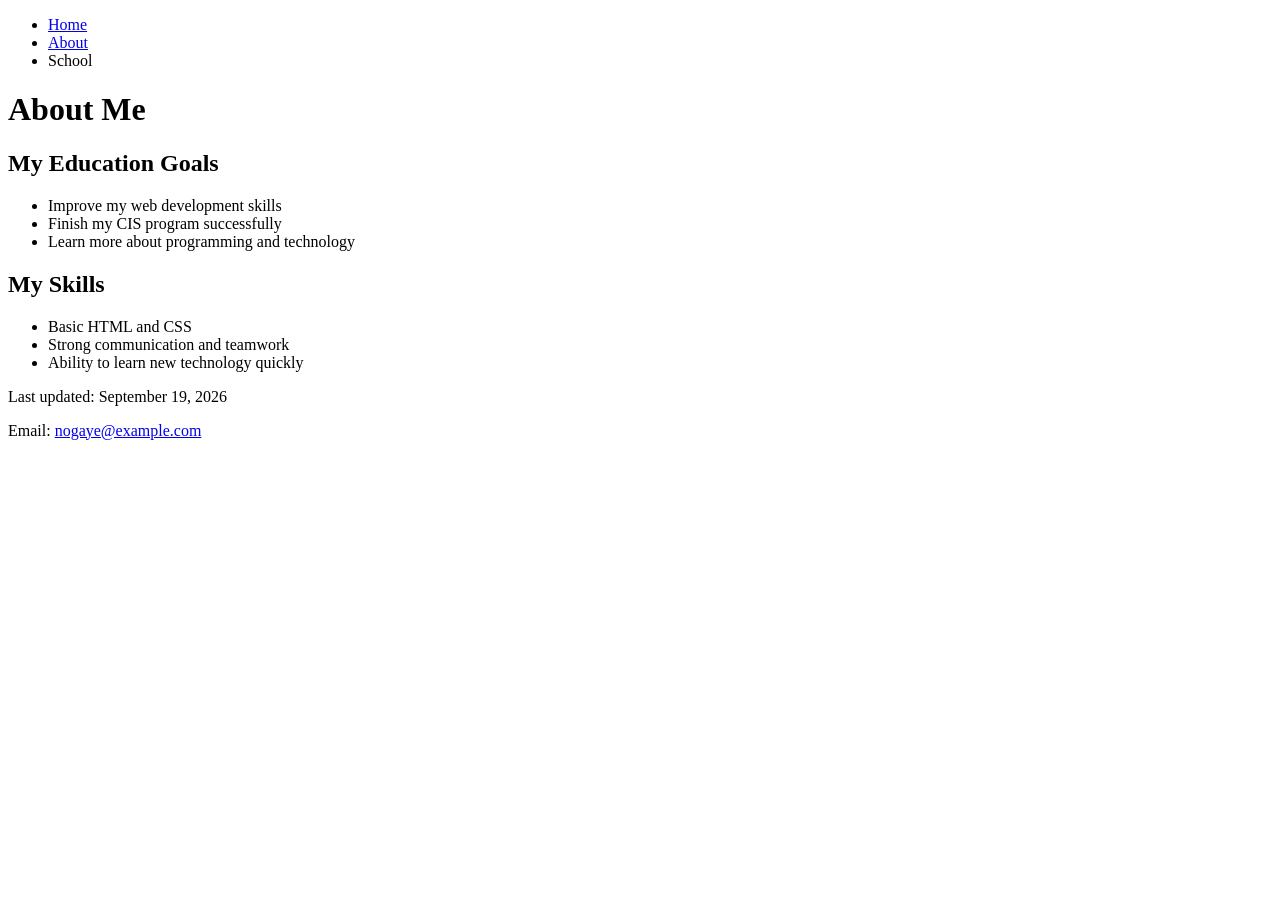
==== about.html @ 2a5437d8 "Add files via upload Project 1-2" ====
<!DOCTYPE html>
<html lang="en">
<head>
    <meta charset="UTF-8">
    <meta name="viewport" content="width=device-width, initial-scale=1.0">
    <meta name="description" content="About page for Nogaye - CIS162 Project 1-2">
    <title>About Nogaye</title>
</head>

<body>

    <nav>
        <ul>
            <li><a href="index.html">Home</a></li>
            <li><a href="about.html">About</a></li>
            <li>School</li>
        </ul>
    </nav>

    <h1>About Me</h1>

    <h2>My Education Goals</h2>
    <ul>
        <li>Improve my web development skills</li>
        <li>Finish my CIS program successfully</li>
        <li>Learn more about programming and technology</li>
    </ul>

    <h2>My Skills</h2>
    <ul>
        <li>Basic HTML and CSS</li>
        <li>Strong communication and teamwork</li>
        <li>Ability to learn new technology quickly</li>
    </ul>

    <footer>
        <p>Last updated: September 19, 2026</p>
        <p>Email: <a href="mailto:nogaye@example.com">nogaye@example.com</a></p>
    </footer>

</body>
</html>
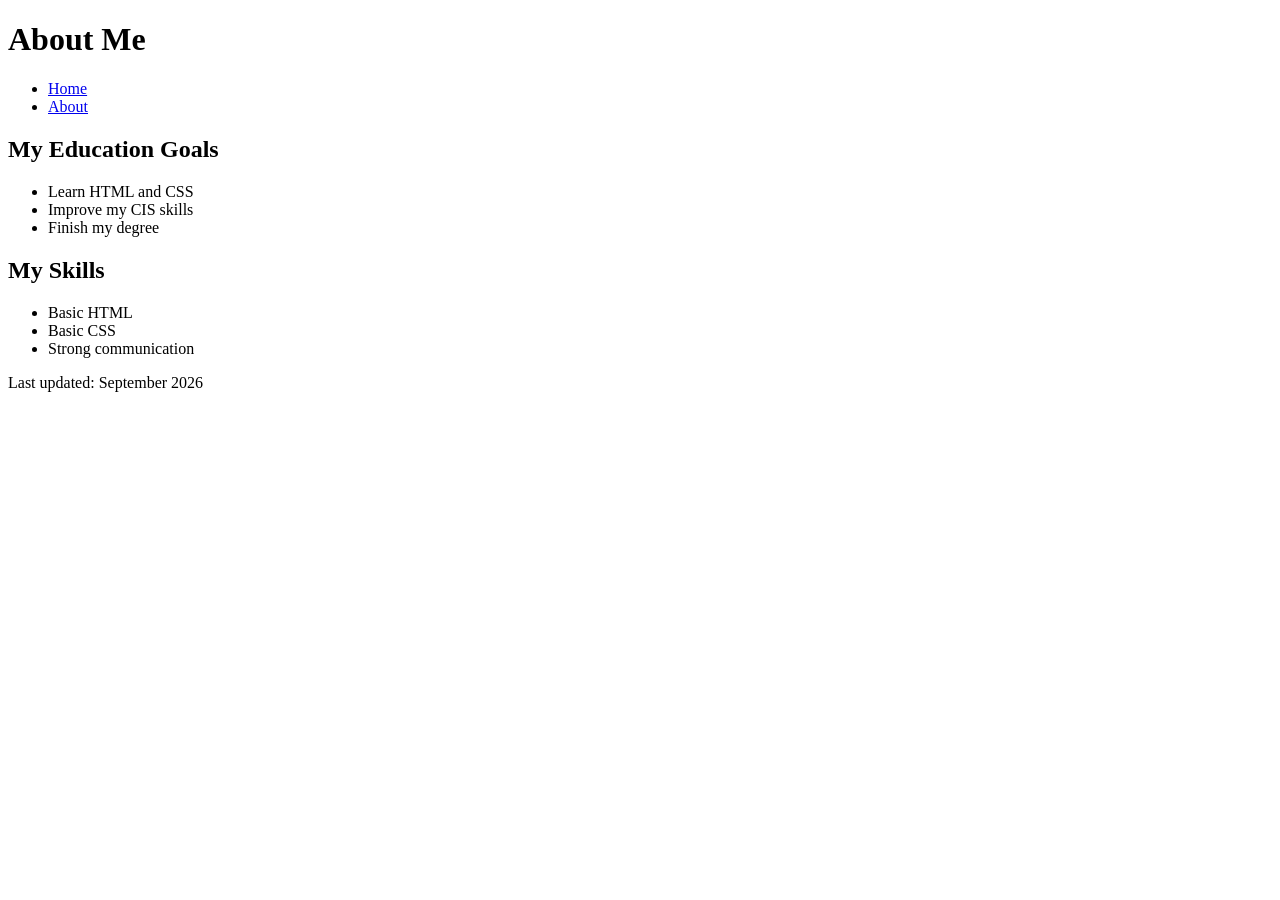
==== commit 4e88edbc: "Update about.html" ====
--- a/about.html
+++ b/about.html
@@ -3,40 +3,42 @@
 <head>
     <meta charset="UTF-8">
     <meta name="viewport" content="width=device-width, initial-scale=1.0">
-    <meta name="description" content="About page for Nogaye - CIS162 Project 1-2">
     <title>About Nogaye</title>
+    <link rel="stylesheet" href="styles.css">
 </head>
 
 <body>
 
-    <nav>
-        <ul>
-            <li><a href="index.html">Home</a></li>
-            <li><a href="about.html">About</a></li>
-            <li>School</li>
-        </ul>
-    </nav>
+<header>
+    <h1>About Me</h1>
+</header>
 
-    <h1>About Me</h1>
+<nav>
+    <ul>
+        <li><a href="index.html">Home</a></li>
+        <li><a href="about.html">About</a></li>
+    </ul>
+</nav>
 
+<section>
     <h2>My Education Goals</h2>
     <ul>
-        <li>Improve my web development skills</li>
-        <li>Finish my CIS program successfully</li>
-        <li>Learn more about programming and technology</li>
+        <li>Learn HTML and CSS</li>
+        <li>Improve my CIS skills</li>
+        <li>Finish my degree</li>
     </ul>
 
     <h2>My Skills</h2>
     <ul>
-        <li>Basic HTML and CSS</li>
-        <li>Strong communication and teamwork</li>
-        <li>Ability to learn new technology quickly</li>
+        <li>Basic HTML</li>
+        <li>Basic CSS</li>
+        <li>Strong communication</li>
     </ul>
+</section>
 
-    <footer>
-        <p>Last updated: September 19, 2026</p>
-        <p>Email: <a href="mailto:nogaye@example.com">nogaye@example.com</a></p>
-    </footer>
+<footer>
+    <p>Last updated: September 2026</p>
+</footer>
 
 </body>
 </html>
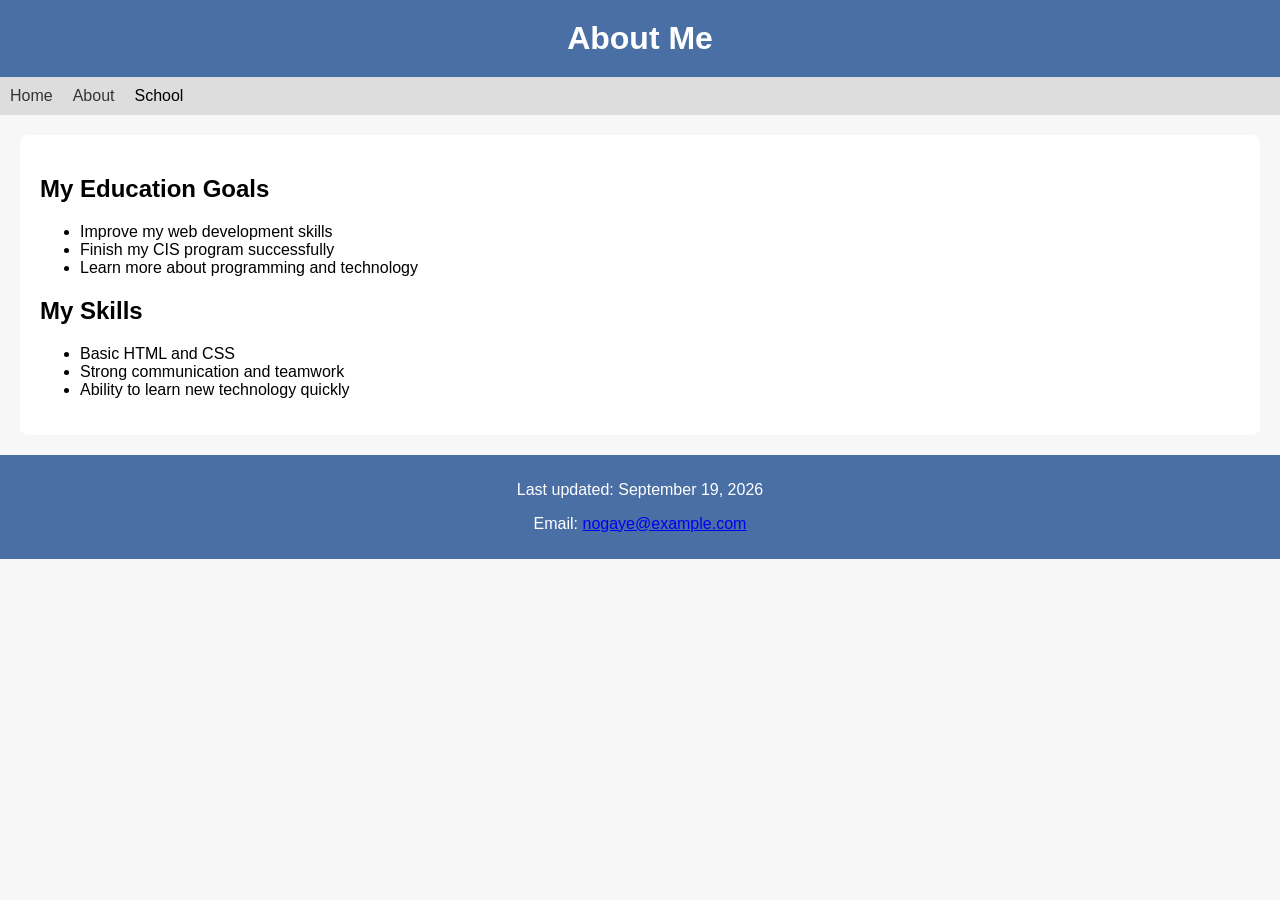
==== commit 5a44acac: "Add files via upload" ====
--- a/about.html
+++ b/about.html
@@ -3,8 +3,9 @@
 <head>
     <meta charset="UTF-8">
     <meta name="viewport" content="width=device-width, initial-scale=1.0">
+    <meta name="description" content="About page for Nogaye - CIS162 Project 1-3">
+    <link rel="stylesheet" href="styles.css">
     <title>About Nogaye</title>
-    <link rel="stylesheet" href="styles.css">
 </head>
 
 <body>
@@ -17,27 +18,29 @@
     <ul>
         <li><a href="index.html">Home</a></li>
         <li><a href="about.html">About</a></li>
+        <li>School</li>
     </ul>
 </nav>
 
 <section>
     <h2>My Education Goals</h2>
     <ul>
-        <li>Learn HTML and CSS</li>
-        <li>Improve my CIS skills</li>
-        <li>Finish my degree</li>
+        <li>Improve my web development skills</li>
+        <li>Finish my CIS program successfully</li>
+        <li>Learn more about programming and technology</li>
     </ul>
 
     <h2>My Skills</h2>
     <ul>
-        <li>Basic HTML</li>
-        <li>Basic CSS</li>
-        <li>Strong communication</li>
+        <li>Basic HTML and CSS</li>
+        <li>Strong communication and teamwork</li>
+        <li>Ability to learn new technology quickly</li>
     </ul>
 </section>
 
 <footer>
-    <p>Last updated: September 2026</p>
+    <p>Last updated: September 19, 2026</p>
+    <p>Email: <a href="mailto:nogaye@example.com">nogaye@example.com</a></p>
 </footer>
 
 </body>
--- a/styles.css
+++ b/styles.css
@@ -0,0 +1,51 @@
+/* Style the whole page */
+body {
+    font-family: Arial, sans-serif;
+    background-color: #f7f7f7;
+    margin: 0;
+    padding: 0;
+}
+
+/* Header styling */
+header {
+    background-color: #4a6fa5;
+    color: white;
+    padding: 20px;
+    text-align: center;
+}
+
+/* Main title */
+h1 {
+    margin: 0;
+}
+
+/* Navigation bar */
+nav ul {
+    list-style-type: none;
+    background-color: #ddd;
+    padding: 10px;
+    margin: 0;
+    display: flex;
+    gap: 20px;
+}
+
+nav ul li a {
+    text-decoration: none;
+    color: #333;
+}
+
+/* Section styling */
+section {
+    padding: 20px;
+    background-color: white;
+    margin: 20px;
+    border-radius: 8px;
+}
+
+/* Footer styling */
+footer {
+    background-color: #4a6fa5;
+    color: white;
+    text-align: center;
+    padding: 10px;
+}
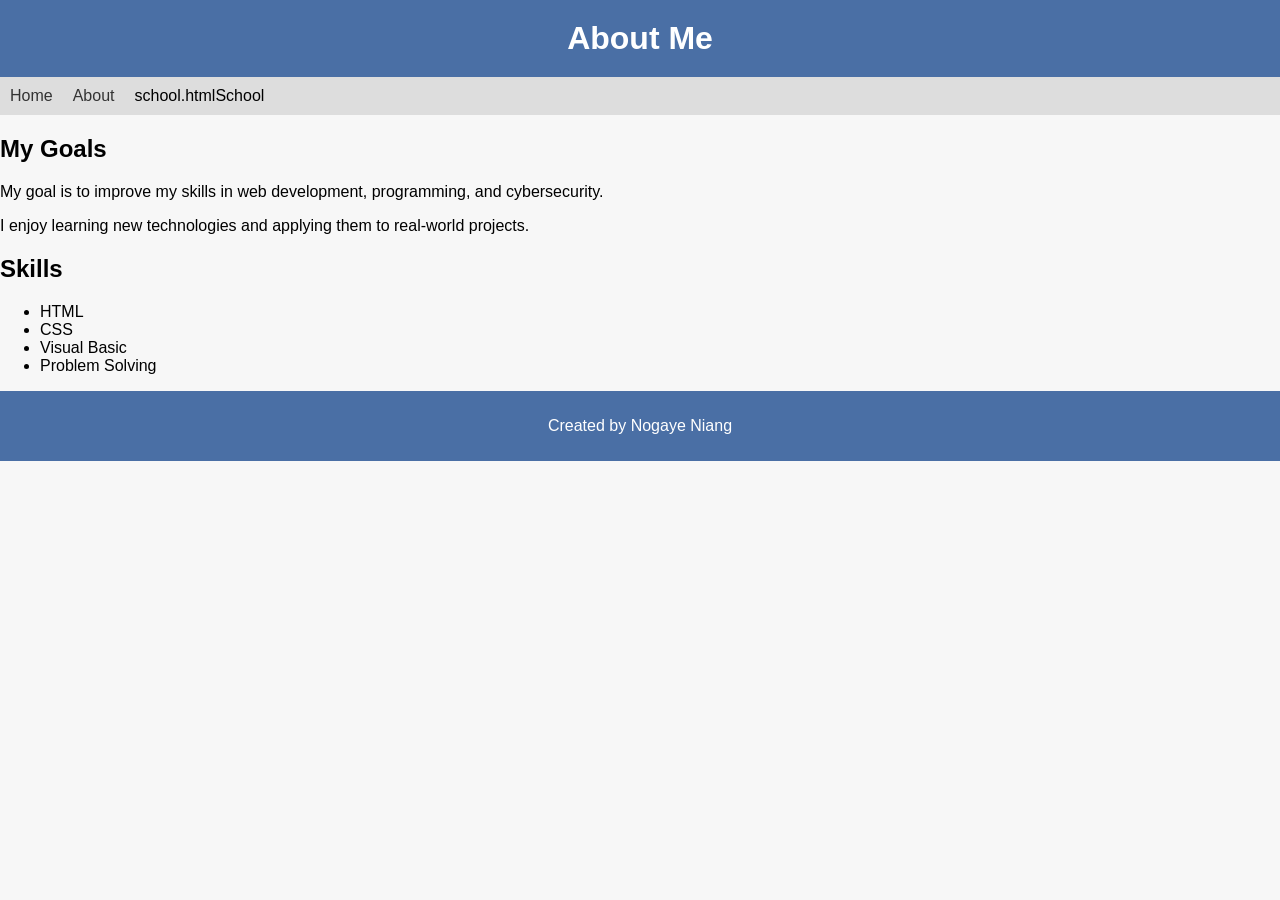
==== commit 91906f6f: "Update about.html Project 1-4" ====
--- a/about.html
+++ b/about.html
@@ -1,11 +1,10 @@
 <!DOCTYPE html>
 <html lang="en">
 <head>
-    <meta charset="UTF-8">
-    <meta name="viewport" content="width=device-width, initial-scale=1.0">
-    <meta name="description" content="About page for Nogaye - CIS162 Project 1-3">
-    <link rel="stylesheet" href="styles.css">
-    <title>About Nogaye</title>
+<meta charset="UTF-8">
+<meta name="viewport" content="width=device-width, initial-scale=1.0">
+<title>About Me</title>
+<link rel="stylesheet" href="styles.css">
 </head>
 
 <body>
@@ -15,32 +14,40 @@
 </header>
 
 <nav>
-    <ul>
-        <li><a href="index.html">Home</a></li>
-        <li><a href="about.html">About</a></li>
-        <li>School</li>
-    </ul>
+<ul>
+    <li><a href="index.html">Home</a></li>
+    <li><a href="about.html">About</a></li>
+    <li>school.htmlSchool</a></li>
+</ul>
 </nav>
 
-<section>
-    <h2>My Education Goals</h2>
+<main>
+    <h2>My Goals</h2>
+
+    <p>
+        My goal is to improve my skills in web development,
+        programming, and cybersecurity.
+    </p>
+
+    <p>
+        I enjoy learning new technologies and applying them
+        to real-world projects.
+    </p>
+</main>
+
+<aside>
+    <h2>Skills</h2>
+
     <ul>
-        <li>Improve my web development skills</li>
-        <li>Finish my CIS program successfully</li>
-        <li>Learn more about programming and technology</li>
+        <li>HTML</li>
+        <li>CSS</li>
+        <li>Visual Basic</li>
+        <li>Problem Solving</li>
     </ul>
-
-    <h2>My Skills</h2>
-    <ul>
-        <li>Basic HTML and CSS</li>
-        <li>Strong communication and teamwork</li>
-        <li>Ability to learn new technology quickly</li>
-    </ul>
-</section>
+</aside>
 
 <footer>
-    <p>Last updated: September 19, 2026</p>
-    <p>Email: <a href="mailto:nogaye@example.com">nogaye@example.com</a></p>
+    <p>Created by Nogaye Niang</p>
 </footer>
 
 </body>
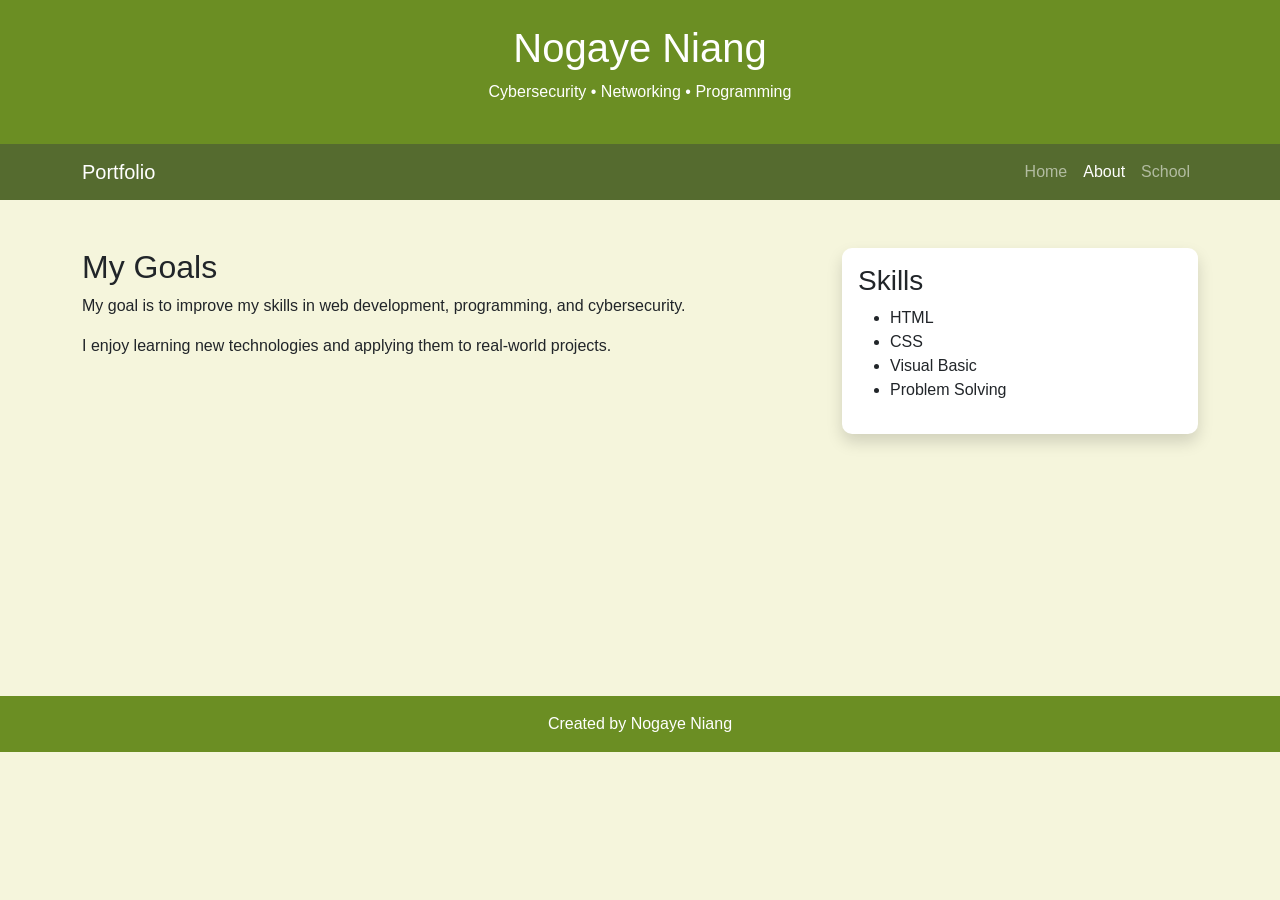
==== commit ba363e18: "Update about.html" ====
--- a/about.html
+++ b/about.html
@@ -1,54 +1,99 @@
 <!DOCTYPE html>
 <html lang="en">
 <head>
-<meta charset="UTF-8">
-<meta name="viewport" content="width=device-width, initial-scale=1.0">
-<title>About Me</title>
-<link rel="stylesheet" href="styles.css">
+    <meta charset="UTF-8">
+    <meta name="viewport" content="width=device-width, initial-scale=1">
+    <title>About Me | Nogaye Niang</title>
+
+    <link href="https://cdn.jsdelivr.net/npm/bootstrap@5.3.3/dist/css/bootstrap.min.css" rel="stylesheet">
+    <link rel="stylesheet" href="styles.css">
 </head>
 
 <body>
 
-<header>
-    <h1>About Me</h1>
+<header class="text-white text-center py-4">
+    <h1>Nogaye Niang</h1>
+    <p>Cybersecurity • Networking • Programming</p>
 </header>
 
-<nav>
-<ul>
-    <li><a href="index.html">Home</a></li>
-    <li><a href="about.html">About</a></li>
-    <li>school.htmlSchool</a></li>
-</ul>
+<nav class="navbar navbar-expand-lg navbar-dark">
+    <div class="container">
+        <a class="navbar-brand" href="index.html">Portfolio</a>
+
+        <button class="navbar-toggler" type="button"
+                data-bs-toggle="collapse"
+                data-bs-target="#navbarNav">
+            <span class="navbar-toggler-icon"></span>
+        </button>
+
+        <div class="collapse navbar-collapse" id="navbarNav">
+            <ul class="navbar-nav ms-auto">
+
+                <li class="nav-item">
+                    <a class="nav-link" href="index.html">Home</a>
+                </li>
+
+                <li class="nav-item">
+                    <a class="nav-link active" href="about.html">About</a>
+                </li>
+
+                <li class="nav-item">
+                    <a class="nav-link" href="school.html">School</a>
+                </li>
+
+            </ul>
+        </div>
+    </div>
 </nav>
 
-<main>
-    <h2>My Goals</h2>
+<main class="container my-5">
 
-    <p>
-        My goal is to improve my skills in web development,
-        programming, and cybersecurity.
-    </p>
+    <div class="row">
 
-    <p>
-        I enjoy learning new technologies and applying them
-        to real-world projects.
-    </p>
+        <div class="col-md-8">
+
+            <h2>My Goals</h2>
+
+            <p>
+                My goal is to improve my skills in web development,
+                programming, and cybersecurity.
+            </p>
+
+            <p>
+                I enjoy learning new technologies and applying them
+                to real-world projects.
+            </p>
+
+        </div>
+
+        <div class="col-md-4">
+
+            <div class="card shadow">
+                <div class="card-body">
+
+                    <h3>Skills</h3>
+
+                    <ul>
+                        <li>HTML</li>
+                        <li>CSS</li>
+                        <li>Visual Basic</li>
+                        <li>Problem Solving</li>
+                    </ul>
+
+                </div>
+            </div>
+
+        </div>
+
+    </div>
+
 </main>
 
-<aside>
-    <h2>Skills</h2>
+<footer class="text-white text-center py-3">
+    <p class="mb-0">Created by Nogaye Niang</p>
+</footer>
 
-    <ul>
-        <li>HTML</li>
-        <li>CSS</li>
-        <li>Visual Basic</li>
-        <li>Problem Solving</li>
-    </ul>
-</aside>
-
-<footer>
-    <p>Created by Nogaye Niang</p>
-</footer>
+<script src="https://cdn.jsdelivr.net/npm/bootstrap@5.3.3/dist/js/bootstrap.bundle.min.js"></script>
 
 </body>
 </html>
--- a/styles.css
+++ b/styles.css
@@ -1,51 +1,37 @@
-/* Style the whole page */
+/* Page Background */
 body {
+    background-color: #f5f5dc;
     font-family: Arial, sans-serif;
-    background-color: #f7f7f7;
-    margin: 0;
-    padding: 0;
 }
 
-/* Header styling */
+/* Header */
 header {
-    background-color: #4a6fa5;
-    color: white;
-    padding: 20px;
-    text-align: center;
+    background-color: #6b8e23 !important;
 }
 
-/* Main title */
-h1 {
-    margin: 0;
+/* Navigation */
+.navbar {
+    background-color: #556b2f !important;
 }
 
-/* Navigation bar */
-nav ul {
-    list-style-type: none;
-    background-color: #ddd;
-    padding: 10px;
-    margin: 0;
-    display: flex;
-    gap: 20px;
+/* Card Styling */
+.card {
+    border: none;
+    border-radius: 10px;
 }
 
-nav ul li a {
-    text-decoration: none;
-    color: #333;
+/* Footer */
+footer {
+    background-color: #6b8e23 !important;
 }
 
-/* Section styling */
-section {
-    padding: 20px;
-    background-color: white;
-    margin: 20px;
-    border-radius: 8px;
+/* Images */
+img {
+    max-width: 100%;
+    height: auto;
 }
 
-/* Footer styling */
-footer {
-    background-color: #4a6fa5;
-    color: white;
-    text-align: center;
-    padding: 10px;
+/* Main Content Area */
+main {
+    min-height: 400px;
 }
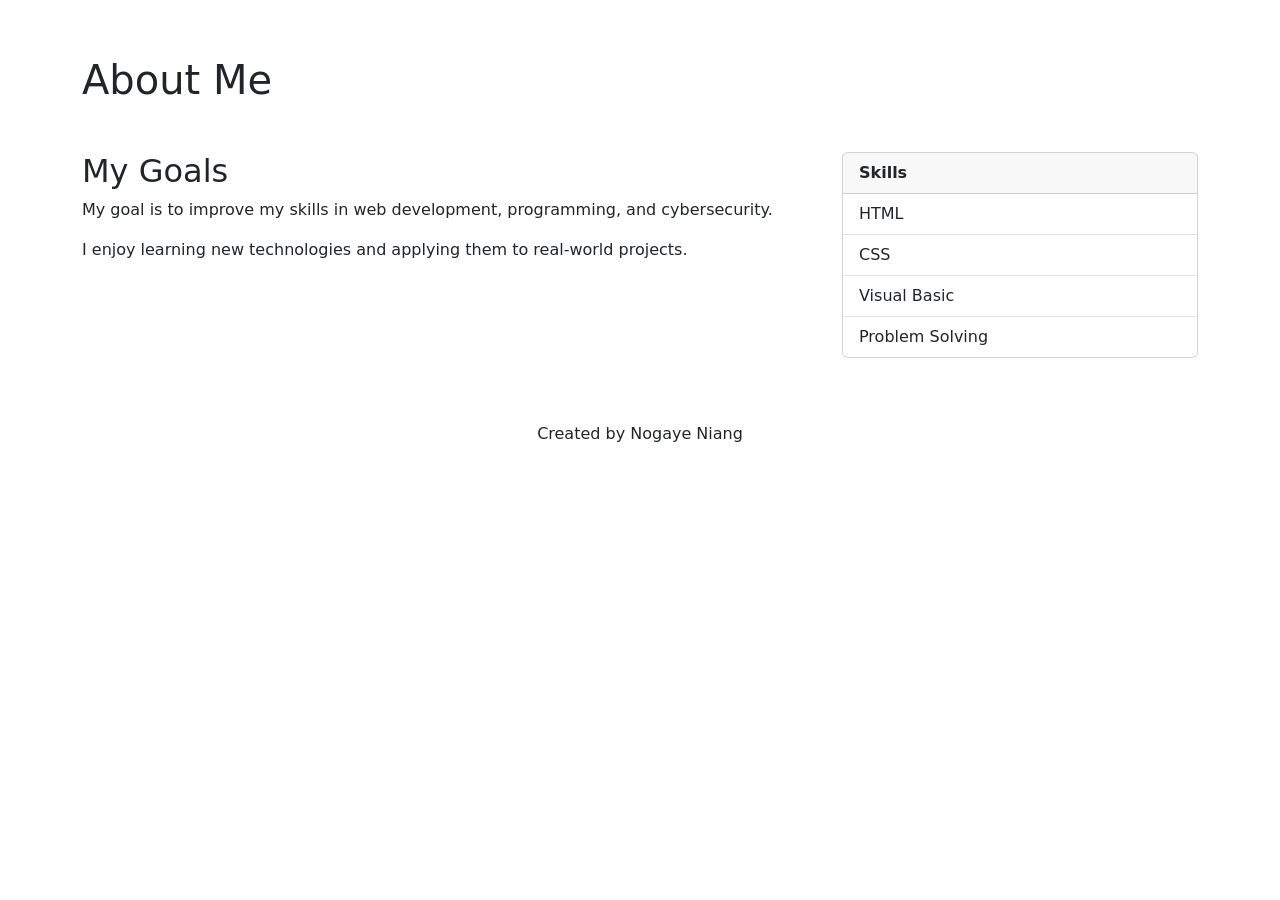
==== commit 75c00669: "Update about.html" ====
--- a/about.html
+++ b/about.html
@@ -1,99 +1,47 @@
 <!DOCTYPE html>
 <html lang="en">
 <head>
-    <meta charset="UTF-8">
-    <meta name="viewport" content="width=device-width, initial-scale=1">
-    <title>About Me | Nogaye Niang</title>
-
-    <link href="https://cdn.jsdelivr.net/npm/bootstrap@5.3.3/dist/css/bootstrap.min.css" rel="stylesheet">
-    <link rel="stylesheet" href="styles.css">
+  <meta charset="utf-8">
+  <meta name="viewport" content="width=device-width, initial-scale=1">
+  <title>About | Nogaye Niang</title>
+  <link href="https://cdn.jsdelivr.net/npm/bootstrap@5.3.3/dist/css/bootstrap.min.css" rel="stylesheet">
+  <link rel="stylesheet" href="Styles.css">
 </head>
-
 <body>
-
-<header class="text-white text-center py-4">
-    <h1>Nogaye Niang</h1>
-    <p>Cybersecurity • Networking • Programming</p>
-</header>
-
-<nav class="navbar navbar-expand-lg navbar-dark">
-    <div class="container">
-        <a class="navbar-brand" href="index.html">Portfolio</a>
-
-        <button class="navbar-toggler" type="button"
-                data-bs-toggle="collapse"
-                data-bs-target="#navbarNav">
-            <span class="navbar-toggler-icon"></span>
-        </button>
-
-        <div class="collapse navbar-collapse" id="navbarNav">
-            <ul class="navbar-nav ms-auto">
-
-                <li class="nav-item">
-                    <a class="nav-link" href="index.html">Home</a>
-                </li>
-
-                <li class="nav-item">
-                    <a class="nav-link active" href="about.html">About</a>
-                </li>
-
-                <li class="nav-item">
-                    <a class="nav-link" href="school.html">School</a>
-                </li>
-
-            </ul>
-        </div>
+<nav class="navbar navbar-expand-sm navbar-dark">
+  <div class="container">
+    <a class="navbar-brand" href="index.html">Nogaye Niang</a>
+    <button class="navbar-toggler" data-bs-toggle="collapse" data-bs-target="#nav"><span class="navbar-toggler-icon"></span></button>
+    <div class="collapse navbar-collapse" id="nav">
+      <div class="navbar-nav ms-auto">
+        <a class="nav-link" href="index.html">Home</a>
+        <a class="nav-link active" href="about.html">About</a>
+        <a class="nav-link" href="school.html">School</a>
+      </div>
     </div>
+  </div>
 </nav>
-
-<main class="container my-5">
-
-    <div class="row">
-
-        <div class="col-md-8">
-
-            <h2>My Goals</h2>
-
-            <p>
-                My goal is to improve my skills in web development,
-                programming, and cybersecurity.
-            </p>
-
-            <p>
-                I enjoy learning new technologies and applying them
-                to real-world projects.
-            </p>
-
-        </div>
-
-        <div class="col-md-4">
-
-            <div class="card shadow">
-                <div class="card-body">
-
-                    <h3>Skills</h3>
-
-                    <ul>
-                        <li>HTML</li>
-                        <li>CSS</li>
-                        <li>Visual Basic</li>
-                        <li>Problem Solving</li>
-                    </ul>
-
-                </div>
-            </div>
-
-        </div>
-
+<div class="page-head"><div class="container"><h1>About Me</h1></div></div>
+<main class="container mt-5">
+  <div class="row g-4">
+    <div class="col-lg-8">
+      <h2>My Goals</h2>
+      <p>My goal is to improve my skills in web development, programming, and cybersecurity.</p>
+      <p>I enjoy learning new technologies and applying them to real-world projects.</p>
     </div>
-
+    <aside class="col-lg-4">
+      <div class="card"><div class="card-header fw-bold">Skills</div>
+        <ul class="list-group list-group-flush">
+          <li class="list-group-item">HTML</li>
+          <li class="list-group-item">CSS</li>
+          <li class="list-group-item">Visual Basic</li>
+          <li class="list-group-item">Problem Solving</li>
+        </ul>
+      </div>
+    </aside>
+  </div>
 </main>
-
-<footer class="text-white text-center py-3">
-    <p class="mb-0">Created by Nogaye Niang</p>
-</footer>
-
+<footer class="text-center py-3 mt-5">Created by Nogaye Niang</footer>
 <script src="https://cdn.jsdelivr.net/npm/bootstrap@5.3.3/dist/js/bootstrap.bundle.min.js"></script>
-
 </body>
 </html>
